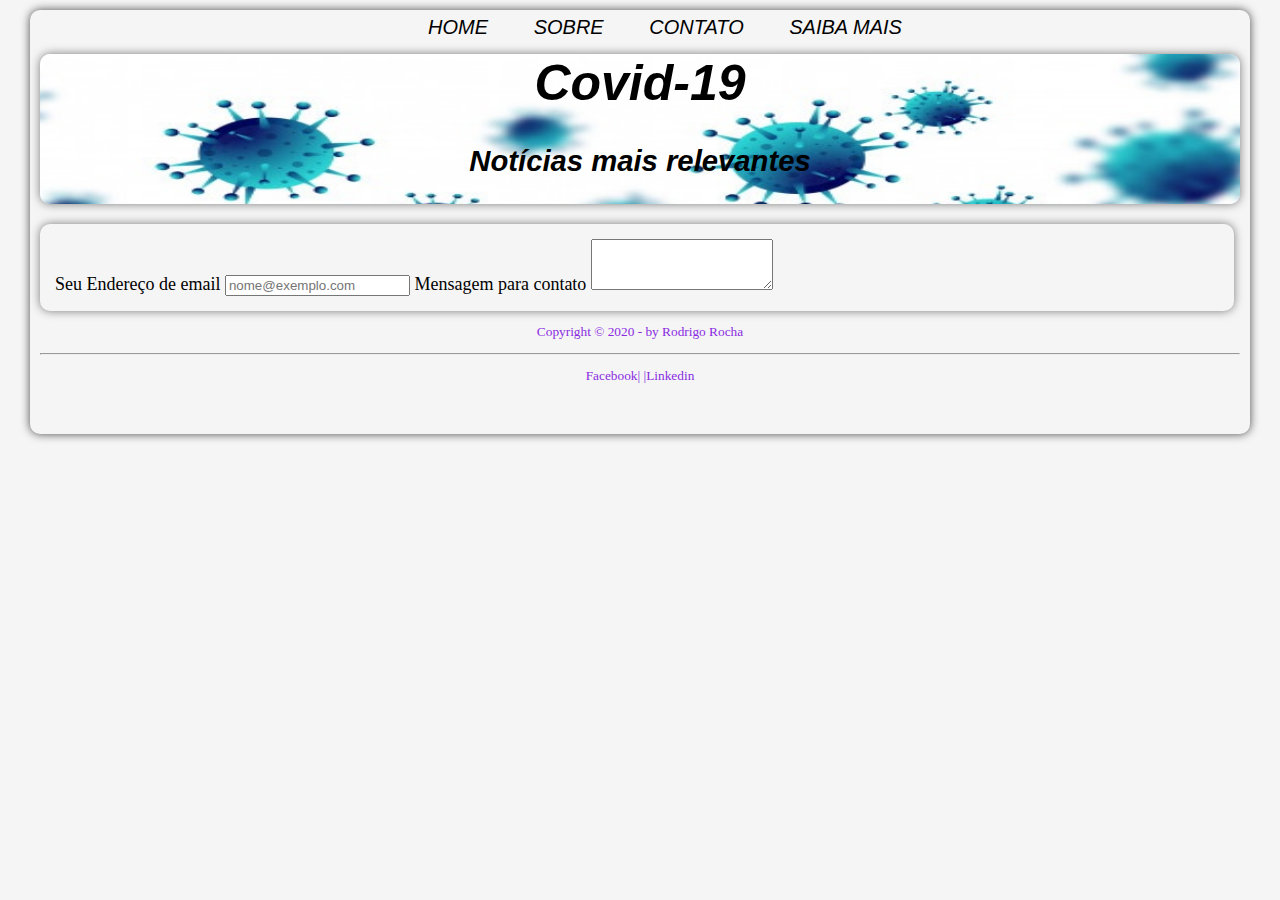
==== faleconosco.html @ 6cc4a47e "site" ====
<!DOCTYPE html>
<html lang="pt-BR">
<head>
    <meta charset="UTF-8">
    <meta name="viewport" content="width=device-width, initial-scale=1.0">
    <meta http-equiv="X-UA-Compatible" content="ie=edge">
    <link rel="stylesheet" href="estilo.css">
    <title>Fale conosco</title>
</head>
<body>

    <header id="cabecalho">
        <h1>Covid-19</h1>
        <h3>Notícias mais relevantes</h3>
        <br>



        <nav id="menu">
            <ul type="disc">
                <li><a href=""></a>Home</li>
                <li><a href=""></a>Sobre</li>
                <li><a href=""></a>Contato</li>
                <li><a href=""></a>Saiba mais</li>
            </ul>
        </nav>
    </header>


    <main id="corpo">
        <article>
        <form>
            
                <label for="exampleFormControlInput1">Seu Endereço de email</label>
                <input type="email" class="form-control" id="exampleFormControlInput1" placeholder="nome@exemplo.com">
            
              
                <label for="exampleFormControlTextarea1">Mensagem para contato</label>
                <textarea class="form-control" id="exampleFormControlTextarea1" rows="3"></textarea>
              
    
        </form>
        </article>
    </main>



    <footer id="rodape">
        <p>Copyright &copy; 2020 - by Rodrigo Rocha</p>
        <hr>
        <p> <a href="http://facebook.com" target="_blank">Facebook|</a>
            <a href="https://www.linkedin.com/in/rodrigo-oliveira-aa9b594b/" target="_blank">|Linkedin</a></p>

    </footer>

    
</body>
</html>
---- estilo.css ----
body {
    height: auto;
    width: 1200px;
    background-color: whitesmoke;
    margin: 10px auto 10px auto;
    padding: 10px;
    box-shadow: 0px 0px 10px rgba(0, 0, 0, 0.7);
    border-radius: 10px;
}
header#cabecalho {
    background-image: url(../img/background.png);
    width: 100%;
    height: 150px;
    background-size: 100%;
    background-attachment: scroll;
    box-shadow: 0px 0px 10px rgba(0, 0, 0, 0.5);
    border-radius: 10px;
    text-align: center;
    font-size: 25px;
    font-family: Verdana, Geneva, Tahoma, sans-serif;
    font-style: oblique;
}
header#cabecalho img {
    width: 70%;
    height: 70%;
}
nav#menu {
    display: block;
    font-size: 20px;
}

nav#menu ul {
    list-style: none;
    text-transform: uppercase;
    position: relative;
    top: -260px;
    left: 5px; 
}

nav#menu li {
    display: inline-block;
    padding: 10px;
    margin: 10px;
    transition: background-color 1s;
}

nav#menu li:hover {
    background-color:  rgba(112, 170, 247, 0.418);
    border-radius: 10px;
}

nav#menu h1 {
    display: none;
}

nav#menu a {
    text-decoration: none;
}

nav#menu a:hover {
    color: #ffff;
    text-decoration: underline;
}

audio{
    position: relative;
    width: 100%;
}

main#corpo {
    height: 100%;
    width: 100%;
    background-color: whitesmoke;

}


article{
    width: 97%;
    height: auto;
    border-radius: 10px;
    box-shadow: 0px 0px 10px rgba(0, 0, 0, 0.5);
    font-family: Cambria, Cochin, Georgia, Times, 'Times New Roman', serif;
    font-size: 18px;
    padding: 15px;
    margin-top: 20px;
}

article#artigoPrincipal p {
    text-align: justify;
    text-indent: 30px;
}
h1, h2, h3{
    text-align: center;
}
iframe{
    position: relative;
    margin-left: 300px;
    width:560px;
    height:380px;
    
}

footer#rodape {
    position: relative;
    width: 100%;
    height: 100px;
    border-radius: 10px;
    text-align: center;
    background-size: 100%;
    background-attachment: scroll;
}

footer#rodape p,
a,hr {
    text-decoration: none;
    color: blueviolet;
    font-size: 10pt;
}
section#linksAssociations{
    text-align: center;
    position: relative center;
}
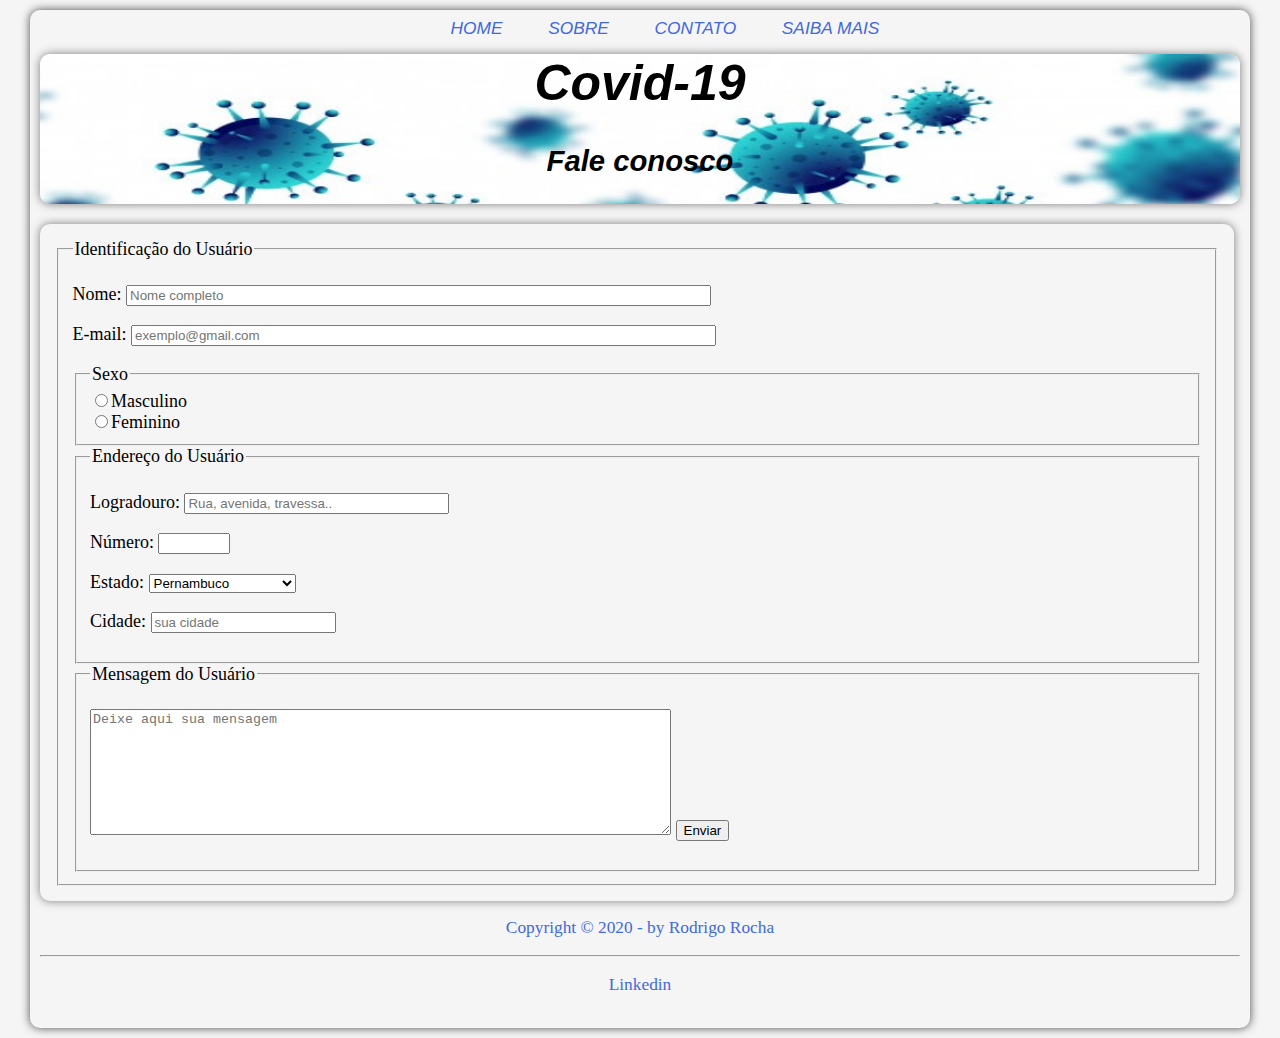
==== commit 832291db: "Implementações e melhoramentos" ====
--- a/faleconosco.html
+++ b/faleconosco.html
@@ -1,5 +1,6 @@
 <!DOCTYPE html>
 <html lang="pt-BR">
+
 <head>
     <meta charset="UTF-8">
     <meta name="viewport" content="width=device-width, initial-scale=1.0">
@@ -7,21 +8,22 @@
     <link rel="stylesheet" href="estilo.css">
     <title>Fale conosco</title>
 </head>
+
 <body>
 
     <header id="cabecalho">
         <h1>Covid-19</h1>
-        <h3>Notícias mais relevantes</h3>
+        <h3>Fale conosco</h3>
         <br>
 
 
 
         <nav id="menu">
             <ul type="disc">
-                <li><a href=""></a>Home</li>
-                <li><a href=""></a>Sobre</li>
-                <li><a href=""></a>Contato</li>
-                <li><a href=""></a>Saiba mais</li>
+                <li><a href="index.html">Home</a></li>
+                <li><a href="Sobre.html">Sobre</a></li>
+                <li><a href="faleconosco.html">Contato</a></li>
+                <li><a href="saibaMais.html">Saiba mais</a></li>
             </ul>
         </nav>
     </header>
@@ -29,17 +31,64 @@
 
     <main id="corpo">
         <article>
-        <form>
-            
-                <label for="exampleFormControlInput1">Seu Endereço de email</label>
-                <input type="email" class="form-control" id="exampleFormControlInput1" placeholder="nome@exemplo.com">
-            
-              
-                <label for="exampleFormControlTextarea1">Mensagem para contato</label>
-                <textarea class="form-control" id="exampleFormControlTextarea1" rows="3"></textarea>
-              
-    
-        </form>
+            <form method="POST" id="fContato" action="mailto:oliveirarodrigo.rocha@gmail.com">
+
+                <fieldset id="usuario">
+
+                    <legend>Identificação do Usuário</legend>
+                    
+                    <p><label for="cNome">Nome:</label> <input type="text" name="tNome" id="cNome" size="70"
+                        maxlength="30" placeholder="Nome completo"></p>
+                    <p><label for="cMail">E-mail:</label> <input type="email" name="tMail" id="cMail" size="70"
+                            maxlength="40" placeholder="exemplo@gmail.com" /></p>
+                    <fieldset id="sexo">
+                        <legend>Sexo</legend>
+                        <input type="radio" name="tSexo" id="cMasc" /><label for="cMasc" checked>Masculino</label><br />
+
+                        <input type="radio" name="tSexo" id="cFem" /><label for="cFem">Feminino</label>
+                    </fieldset>
+                    <fieldset id="endereco">
+                        <legend>Endereço do Usuário</legend>
+                        <p>Logradouro: <input type="text" name="tRua" id="cRua" size="30" width="100%" maxlength="80"
+                                placeholder="Rua, avenida, travessa.."></p>
+                        <p>Número: <input type="number" name="tNum" id="cNum" min="1" max="9999"></p>
+
+                        <p><label for="cEst"> Estado: </label>
+                            <select name="tEst" id="cEst">
+                                <optgroup label="Região Nordeste">
+                                    <option value="PE">Pernambuco</option>
+                                    <option value="CE">Ceara</option>
+                                    <option value="BA">Bahia</option>
+
+                                </optgroup>
+                                <optgroup label="Região Sudeste">
+                                    <option value="RJ">Rio de Janeiro</option>
+                                    <option value="SP">São Paulo</option>
+                                    <!-- Se quiser apenas enviar o valor descrito que aparece para o usuário, não use value. -->
+                                    <option  value="MG">Minas Gerais</option>
+                                </optgroup>
+
+                                <optgroup label="Região Sul">
+                                    <option value="MG">Paraná</option>
+                                    <option value="SC">Santa Catarina</option>
+                                    <option value="RS">Rio Grande do Sul</option>
+                                </optgroup>
+                            </select></p>
+
+                        <p><label for="cCid">Cidade:</label>
+                            <input name="tCid" id="cCid" size="20" maxlength="40" placeholder="sua cidade"
+                                list="cidades"></p>
+                        
+                    </fieldset>
+
+                    <fieldset id="mensagem">
+                        <legend>Mensagem do Usuário</legend>
+
+                       <p><textarea name="tMsg" id="cMsg" cols="70" rows="8"
+                            placeholder="Deixe aqui sua mensagem"></textarea>
+                            <button class="btn btn-outline-success my-2 my-sm-0" type="submit">Enviar</button></p>
+                    </fieldset>
+            </form>
         </article>
     </main>
 
@@ -48,11 +97,11 @@
     <footer id="rodape">
         <p>Copyright &copy; 2020 - by Rodrigo Rocha</p>
         <hr>
-        <p> <a href="http://facebook.com" target="_blank">Facebook|</a>
-            <a href="https://www.linkedin.com/in/rodrigo-oliveira-aa9b594b/" target="_blank">|Linkedin</a></p>
+        <p><a href="https://www.linkedin.com/in/rodrigo-oliveira-aa9b594b/" target="_blank">Linkedin</a></p>
 
     </footer>
 
-    
+
 </body>
+
 </html>--- a/estilo.css
+++ b/estilo.css
@@ -8,7 +8,7 @@
     border-radius: 10px;
 }
 header#cabecalho {
-    background-image: url(../img/background.png);
+    background-image: url(/img/background.png);
     width: 100%;
     height: 150px;
     background-size: 100%;
@@ -55,6 +55,7 @@
 
 nav#menu a {
     text-decoration: none;
+    
 }
 
 nav#menu a:hover {
@@ -114,10 +115,24 @@
 footer#rodape p,
 a,hr {
     text-decoration: none;
-    color: blueviolet;
-    font-size: 10pt;
+    color: royalblue;
+    font-size: 13pt;
 }
 section#linksAssociations{
     text-align: center;
     position: relative center;
-}+}
+
+article#fontesPesquisa a {
+    text-decoration: none;
+    color: royalblue;
+    font-size: 20px;
+   
+}
+
+article#apresentacao img{
+    position: relative;
+    margin-left: 460px;
+    border-radius: 10px;
+}
+
